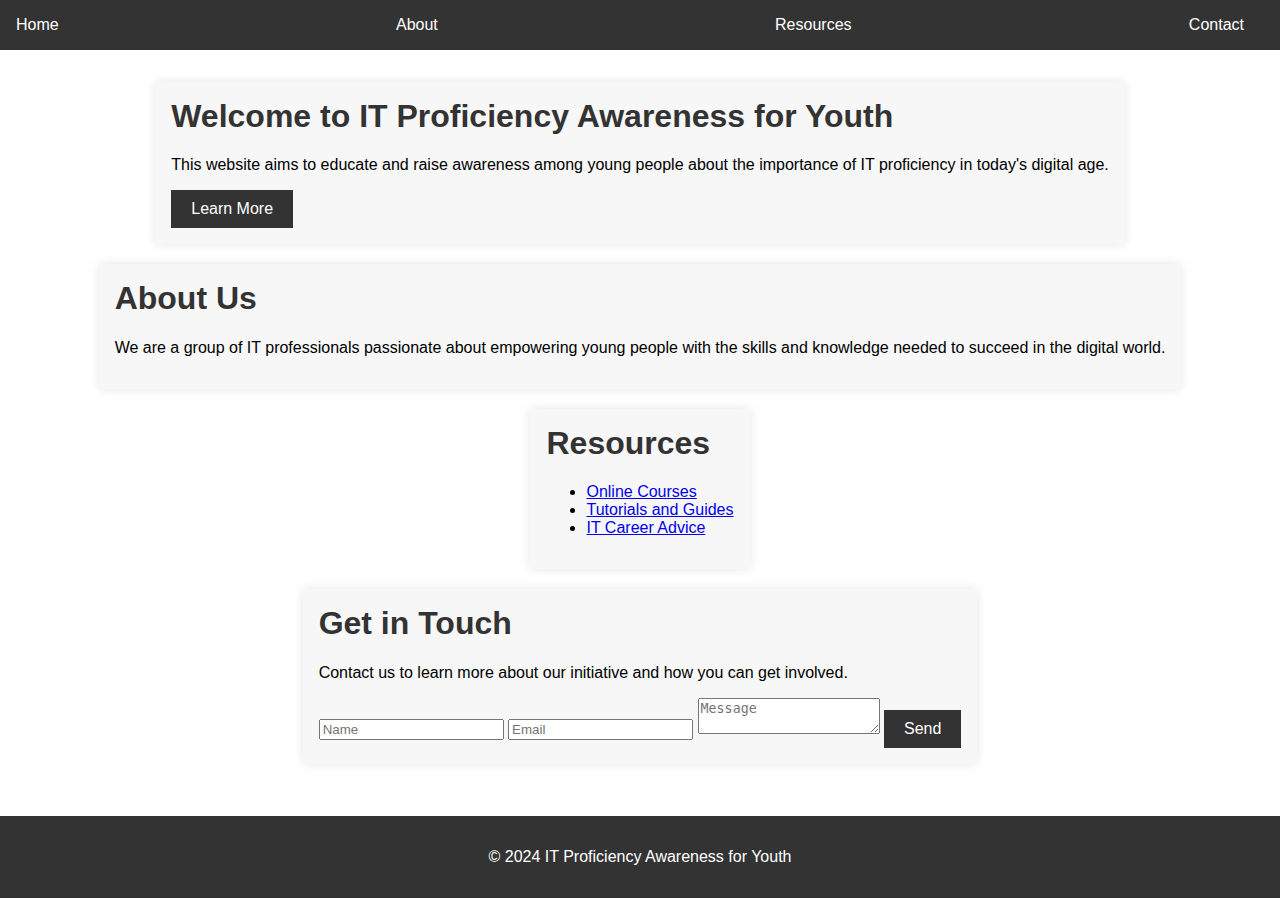
==== index.html @ e5a268cd "update" ====
<!DOCTYPE html>
<html lang="en">
<head>
    <meta charset="UTF-8">
    <meta name="viewport" content="width=device-width, initial-scale=1.0">
    <title>IT Proficiency Awareness for Youth</title>
    <link rel="stylesheet" href="/style.css">
</head>
<body>
    <header>
        <nav>
            <ul>
                <li><a href="#home">Home</a></li>
                <li><a href="#about">About</a></li>
                <li><a href="#resources">Resources</a></li>
                <li><a href="#contact">Contact</a></li>
            </ul>
        </nav>
    </header>
    <main>
        <section id="home">
            <h1>Welcome to IT Proficiency Awareness for Youth</h1>
            <p>This website aims to educate and raise awareness among young people about the importance of IT proficiency in today's digital age.</p>
            <button>Learn More</button>
        </section>
        <section id="about">
            <h1>About Us</h1>
            <p>We are a group of IT professionals passionate about empowering young people with the skills and knowledge needed to succeed in the digital world.</p>
        </section>
        <section id="resources">
            <h1>Resources</h1>
            <ul>
                <li><a href="#">Online Courses</a></li>
                <li><a href="#">Tutorials and Guides</a></li>
                <li><a href="#">IT Career Advice</a></li>
            </ul>
        </section>
        <section id="contact">
            <h1>Get in Touch</h1>
            <p>Contact us to learn more about our initiative and how you can get involved.</p>
            <form>
                <input type="text" placeholder="Name">
                <input type="email" placeholder="Email">
                <textarea placeholder="Message"></textarea>
                <button>Send</button>
            </form>
        </section>
    </main>
    <footer>
        <p>&copy; 2024 IT Proficiency Awareness for Youth</p>
    </footer>
</body>
</html>
---- style.css ----
body {
    font-family: Arial, sans-serif;
    margin: 0;
    padding: 0;
}

header {
    background-color: #333;
    color: #fff;
    padding: 1em;
    text-align: center;
}

header nav ul {
    list-style: none;
    margin: 0;
    padding: 0;
    display: flex;
    justify-content: space-between;
}

header nav ul li {
    margin-right: 20px;
}

header nav a {
    color: #fff;
    text-decoration: none;
}

main {
    display: flex;
    flex-direction: column;
    align-items: center;
    padding: 2em;
}

section {
    background-color: #f7f7f7;
    padding: 1em;
    margin-bottom: 20px;
    box-shadow: 0 0 10px rgba(0, 0, 0, 0.1);
}

h1 {
    color: #333;
    margin-top: 0;
}

button {
    background-color: #333;
    color: #fff;
    border: none;
    padding: 10px 20px;
    font-size: 16px;
    cursor: pointer;
}

button:hover {
    background-color: #555;
}

footer {
    background-color: #333;
    color: #fff;
    padding: 1em;
    text-align: center;
    clear: both;
}
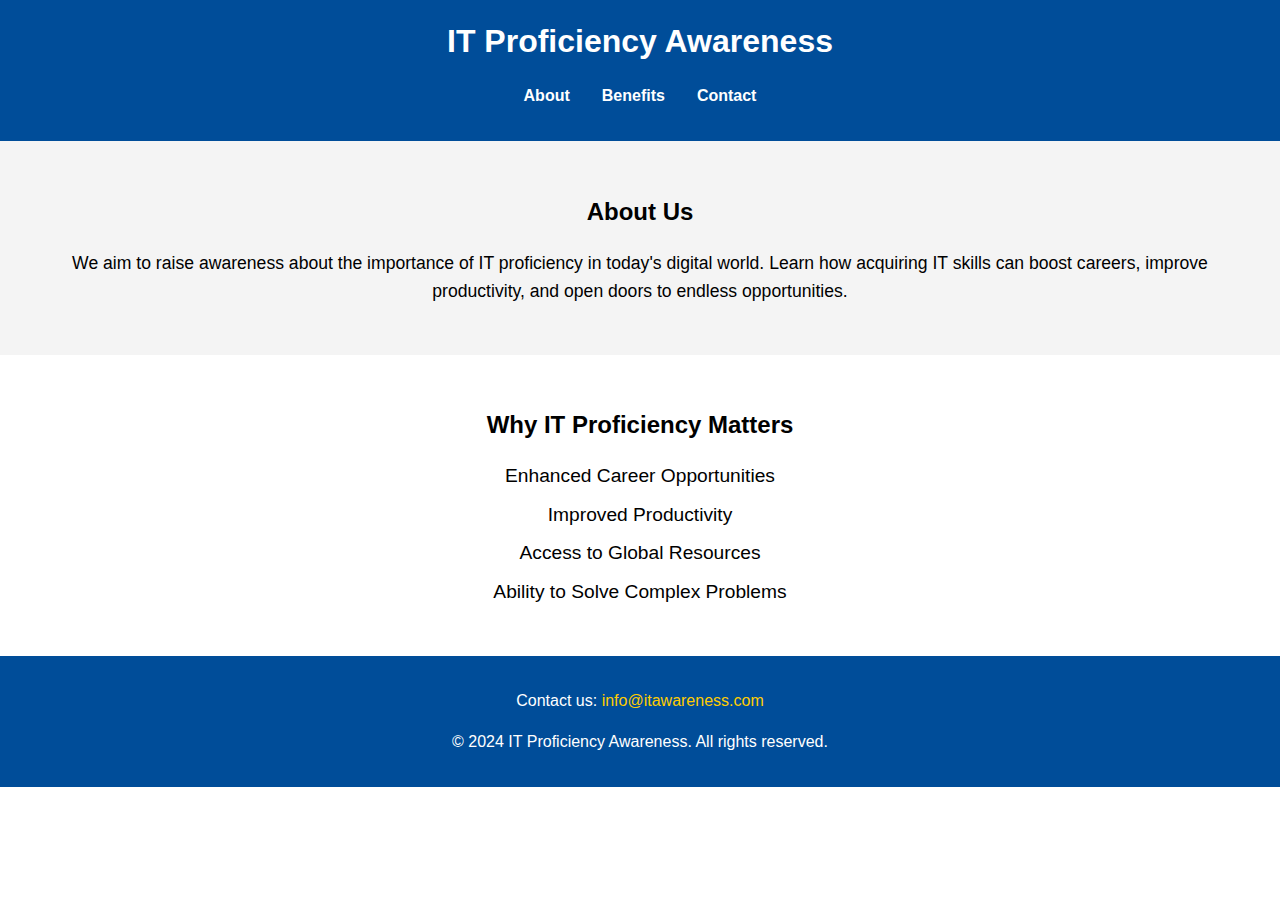
==== commit 3c37eaea: "update" ====
--- a/index.html
+++ b/index.html
@@ -1,53 +1,49 @@
 <!DOCTYPE html>
 <html lang="en">
 <head>
-    <meta charset="UTF-8">
-    <meta name="viewport" content="width=device-width, initial-scale=1.0">
-    <title>IT Proficiency Awareness for Youth</title>
-    <link rel="stylesheet" href="/style.css">
+  <meta charset="UTF-8">
+  <meta name="viewport" content="width=device-width, initial-scale=1.0">
+  <title>IT Proficiency Awareness</title>
+  <link rel="stylesheet" href="style.css">
 </head>
 <body>
-    <header>
-        <nav>
-            <ul>
-                <li><a href="#home">Home</a></li>
-                <li><a href="#about">About</a></li>
-                <li><a href="#resources">Resources</a></li>
-                <li><a href="#contact">Contact</a></li>
-            </ul>
-        </nav>
-    </header>
-    <main>
-        <section id="home">
-            <h1>Welcome to IT Proficiency Awareness for Youth</h1>
-            <p>This website aims to educate and raise awareness among young people about the importance of IT proficiency in today's digital age.</p>
-            <button>Learn More</button>
-        </section>
-        <section id="about">
-            <h1>About Us</h1>
-            <p>We are a group of IT professionals passionate about empowering young people with the skills and knowledge needed to succeed in the digital world.</p>
-        </section>
-        <section id="resources">
-            <h1>Resources</h1>
-            <ul>
-                <li><a href="#">Online Courses</a></li>
-                <li><a href="#">Tutorials and Guides</a></li>
-                <li><a href="#">IT Career Advice</a></li>
-            </ul>
-        </section>
-        <section id="contact">
-            <h1>Get in Touch</h1>
-            <p>Contact us to learn more about our initiative and how you can get involved.</p>
-            <form>
-                <input type="text" placeholder="Name">
-                <input type="email" placeholder="Email">
-                <textarea placeholder="Message"></textarea>
-                <button>Send</button>
-            </form>
-        </section>
-    </main>
-    <footer>
-        <p>&copy; 2024 IT Proficiency Awareness for Youth</p>
-    </footer>
+  <header class="header">
+    <div class="container">
+      <h1>IT Proficiency Awareness</h1>
+      <nav>
+        <ul class="nav-links">
+          <li><a href="#about">About</a></li>
+          <li><a href="#benefits">Benefits</a></li>
+          <li><a href="#contact">Contact</a></li>
+        </ul>
+      </nav>
+    </div>
+  </header>
+
+  <section id="about" class="about">
+    <div class="container">
+      <h2>About Us</h2>
+      <p>We aim to raise awareness about the importance of IT proficiency in today's digital world. Learn how acquiring IT skills can boost careers, improve productivity, and open doors to endless opportunities.</p>
+    </div>
+  </section>
+
+  <section id="benefits" class="benefits">
+    <div class="container">
+      <h2>Why IT Proficiency Matters</h2>
+      <ul>
+        <li>Enhanced Career Opportunities</li>
+        <li>Improved Productivity</li>
+        <li>Access to Global Resources</li>
+        <li>Ability to Solve Complex Problems</li>
+      </ul>
+    </div>
+  </section>
+
+  <footer id="contact" class="footer">
+    <div class="container">
+      <p>Contact us: <a href="mailto:info@itawareness.com">info@itawareness.com</a></p>
+      <p>© 2024 IT Proficiency Awareness. All rights reserved.</p>
+    </div>
+  </footer>
 </body>
-</html>+</html>
--- a/style.css
+++ b/style.css
@@ -1,69 +1,99 @@
 body {
-    font-family: Arial, sans-serif;
-    margin: 0;
-    padding: 0;
+  font-family: Arial, sans-serif;
+  margin: 0;
+  padding: 0;
+  line-height: 1.6;
 }
 
-header {
-    background-color: #333;
-    color: #fff;
-    padding: 1em;
-    text-align: center;
+.container {
+  width: 90%;
+  max-width: 1200px;
+  margin: 0 auto;
 }
 
-header nav ul {
-    list-style: none;
-    margin: 0;
-    padding: 0;
-    display: flex;
-    justify-content: space-between;
+/* Header Section */
+.header {
+  background: #004d99;
+  color: #fff;
+  padding: 1rem 0;
+  text-align: center;
 }
 
-header nav ul li {
-    margin-right: 20px;
+.header h1 {
+  margin: 0;
 }
 
-header nav a {
-    color: #fff;
-    text-decoration: none;
+.nav-links {
+  list-style: none;
+  padding: 0;
+  display: flex;
+  justify-content: center;
 }
 
-main {
-    display: flex;
-    flex-direction: column;
-    align-items: center;
-    padding: 2em;
+.nav-links li {
+  margin: 0 1rem;
 }
 
-section {
-    background-color: #f7f7f7;
-    padding: 1em;
-    margin-bottom: 20px;
-    box-shadow: 0 0 10px rgba(0, 0, 0, 0.1);
+.nav-links a {
+  color: #fff;
+  text-decoration: none;
+  font-weight: bold;
 }
 
-h1 {
-    color: #333;
-    margin-top: 0;
+.nav-links a:hover {
+  text-decoration: underline;
 }
 
-button {
-    background-color: #333;
-    color: #fff;
-    border: none;
-    padding: 10px 20px;
-    font-size: 16px;
-    cursor: pointer;
+/* About Section */
+.about {
+  padding: 2rem 0;
+  background: #f4f4f4;
 }
 
-button:hover {
-    background-color: #555;
+.about h2 {
+  text-align: center;
+  margin-bottom: 1rem;
 }
 
-footer {
-    background-color: #333;
-    color: #fff;
-    padding: 1em;
-    text-align: center;
-    clear: both;
-}+.about p {
+  text-align: center;
+  font-size: 1.1rem;
+}
+
+/* Benefits Section */
+.benefits {
+  padding: 2rem 0;
+}
+
+.benefits h2 {
+  text-align: center;
+  margin-bottom: 1rem;
+}
+
+.benefits ul {
+  list-style: none;
+  padding: 0;
+  text-align: center;
+}
+
+.benefits li {
+  font-size: 1.2rem;
+  margin: 0.5rem 0;
+}
+
+/* Footer Section */
+.footer {
+  background: #004d99;
+  color: #fff;
+  text-align: center;
+  padding: 1rem 0;
+}
+
+.footer a {
+  color: #ffcc00;
+  text-decoration: none;
+}
+
+.footer a:hover {
+  text-decoration: underline;
+}
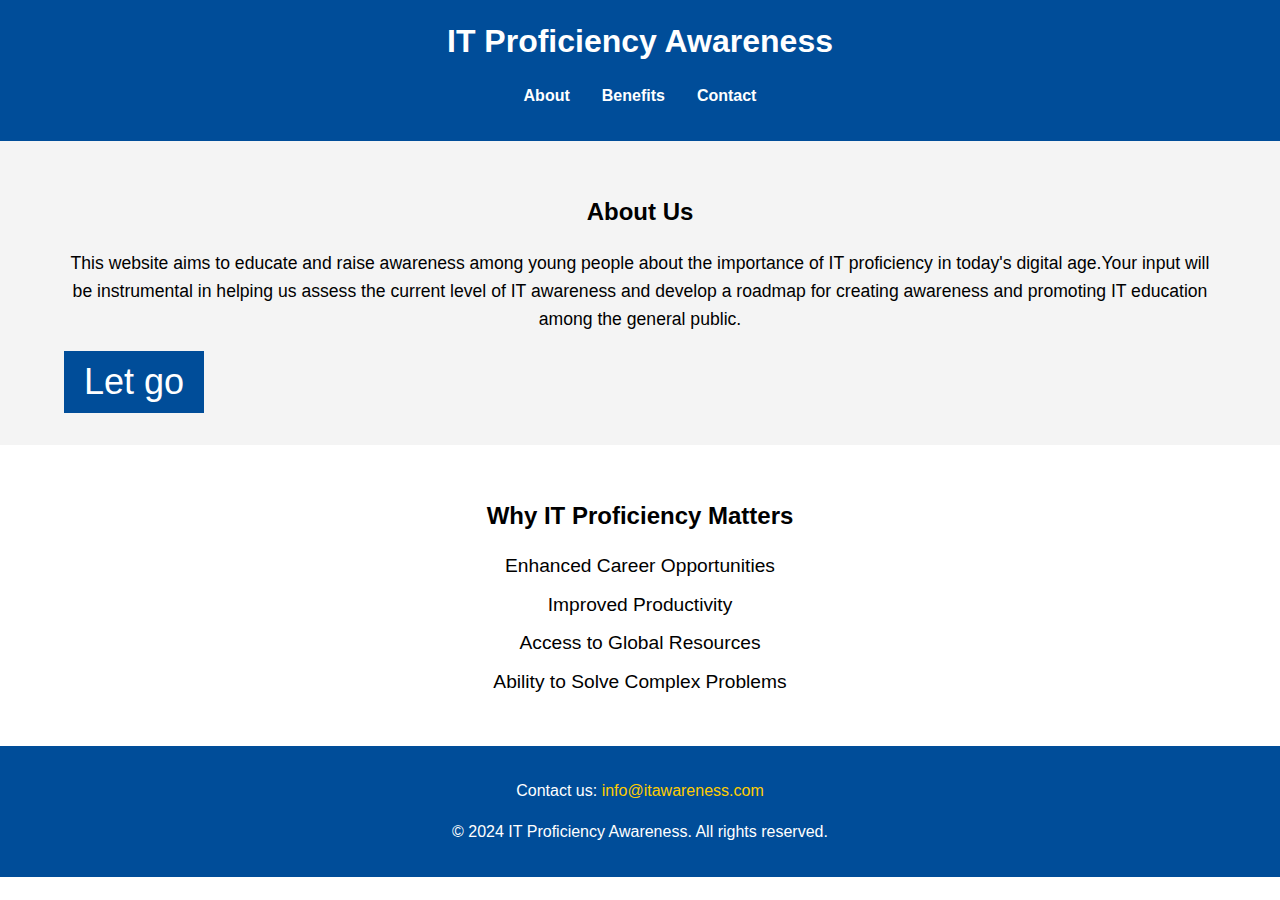
==== commit 9e13bd56: "update" ====
--- a/index.html
+++ b/index.html
@@ -23,7 +23,11 @@
   <section id="about" class="about">
     <div class="container">
       <h2>About Us</h2>
-      <p>We aim to raise awareness about the importance of IT proficiency in today's digital world. Learn how acquiring IT skills can boost careers, improve productivity, and open doors to endless opportunities.</p>
+      <p>This website aims to educate and raise awareness among young people about the importance of IT proficiency in today's digital age.Your input will be instrumental in helping us assess the current level of IT awareness and develop a roadmap for creating awareness and promoting IT education among the general public.
+      </p>
+      <button>
+        <a href="https://forms.gle/nEsUkSrBkehDotVp8" target="_blank">Let go</a>
+      </button>
     </div>
   </section>
 
--- a/style.css
+++ b/style.css
@@ -59,8 +59,17 @@
   text-align: center;
   font-size: 1.1rem;
 }
-
-/* Benefits Section */
+button {
+    background-color: #004d99;
+    border: none;
+    padding: 10px 20px;
+    font-size: 36px;
+    cursor: pointer;
+}
+button a{
+  text-decoration: none;
+  color: #fff;
+}
 .benefits {
   padding: 2rem 0;
 }
